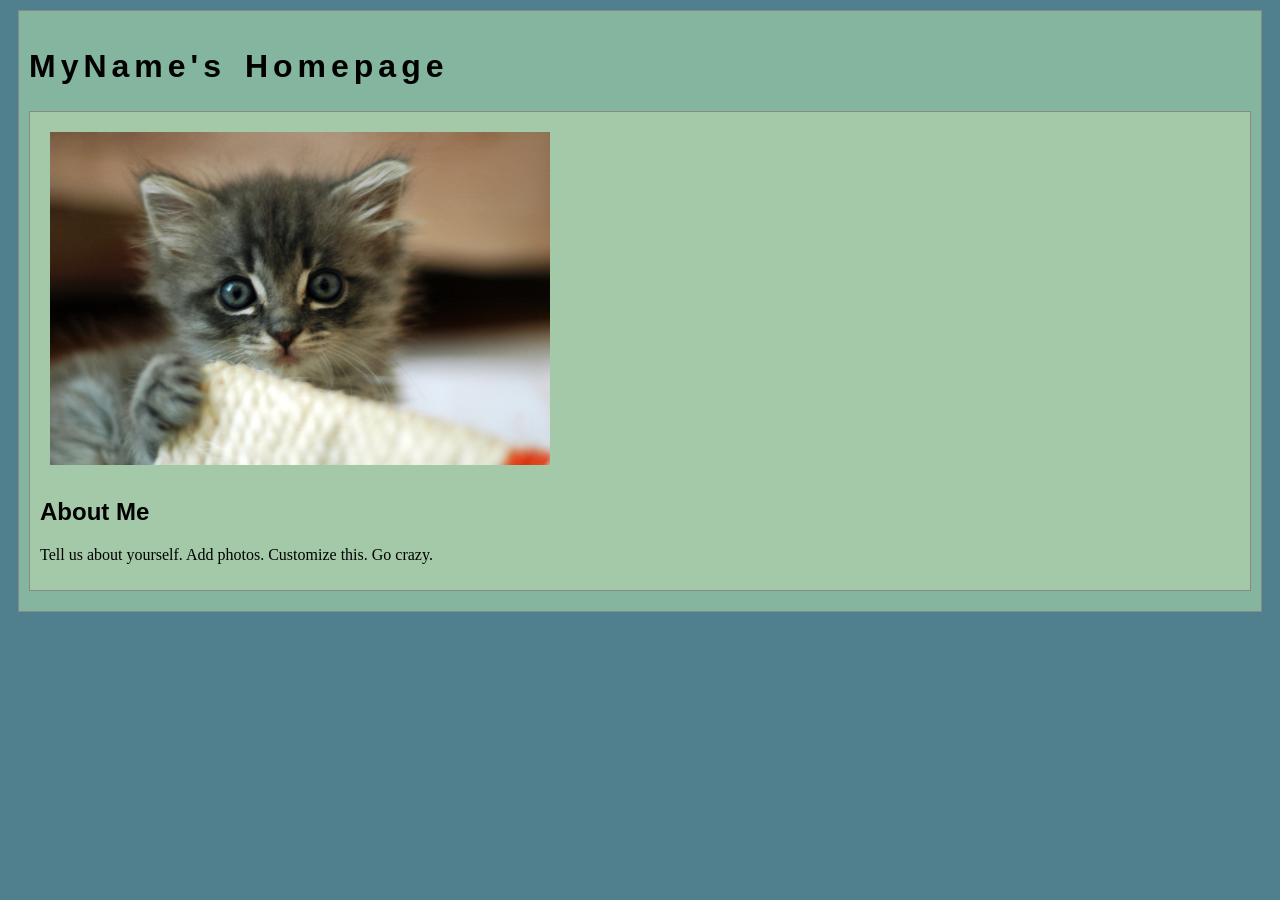
==== index.html @ 855416c6 "Initial commit" ====
<!DOCTYPE html>
<html>
<head>
	<!-- This title is used for tabs and bookmarks -->
	<title>MyName's Homepage</title>

	<!-- Use UTF character set, a good idea with any webpage -->
	<meta charset="UTF-8" />
	<!-- Set viewport so page remains consistently scaled w narrow devices -->
	<meta name="viewport" content="width=device-width, initial-scale=1.0" />

	<!-- Include a sitewide CSS file for consistent styling across the site -->
	<link rel="stylesheet" type="text/css" href="css/site.css">
	<!-- Lab-specifc CSS file for any special styling of this particular page -->
	<link rel="stylesheet" type="text/css" href="css/homepage.css">
	<!-- Link to javascript file - DEFER waits until all elements are rendered -->

	<!-- <script type="text/javascript" src="./js/lab.js" DEFER></script> -->
</head>
<body>
	<!-- Style this page by changing the CSS in ../css/site.css or css/lab.css -->
	<main id="content">
		<section>
			<h1>MyName's Homepage</h1>
			<div class="minor-section">
					<!-- Note that all filenames use lowercase and no spaces -->
					<img class="cat-photo" src="./img/cute-grey-kitten.jpg">
					<h2>About Me</h2>
					<p>Tell us about yourself. Add photos. Customize this. Go crazy.</p>
			</div>

		</section>
		<nav id="links">
			<!-- Put links to labs here. -->
		</nav>
	</main>
</body>
</html>
---- css/site.css ----
/* we can use a single css file to style all the files in our wwebsite */

/* you can pick your own background colors, text colors, and fonts */

/* we can select an html element tag, in this case "body" will apply to the whole document */
body {
  background-color: #50808E;
}

/* we can have rules apply to multiple elements at the same time with commas */
h1,h2,h3 {
  font-family: sans-serif;
}

/* and we can have rules that overlap other rules, both take effect */
h1 {
  letter-spacing: 5px;
  word-spacing: 5px;
  font-size: 200%;
}

/* the hashtag in a CSS selector selects an element by id, e.g., id="content" */
#content {
  margin: 10px;
  padding: 10px;
  border: solid 1px #888;
  background-color: #84B59F;
}

/* the period in a CSS selector selects an element by class, e.g., class="minor-section" */
.minor-section {
  padding: 10px;
  margin-bottom: 10px;
  border: solid 1px #888;
  background-color: #A3C9A8;
}
---- css/homepage.css ----
/* this css file will only style the homepage of our site */

.cat-photo {
  margin: 10px;
  max-width: 500px;
}
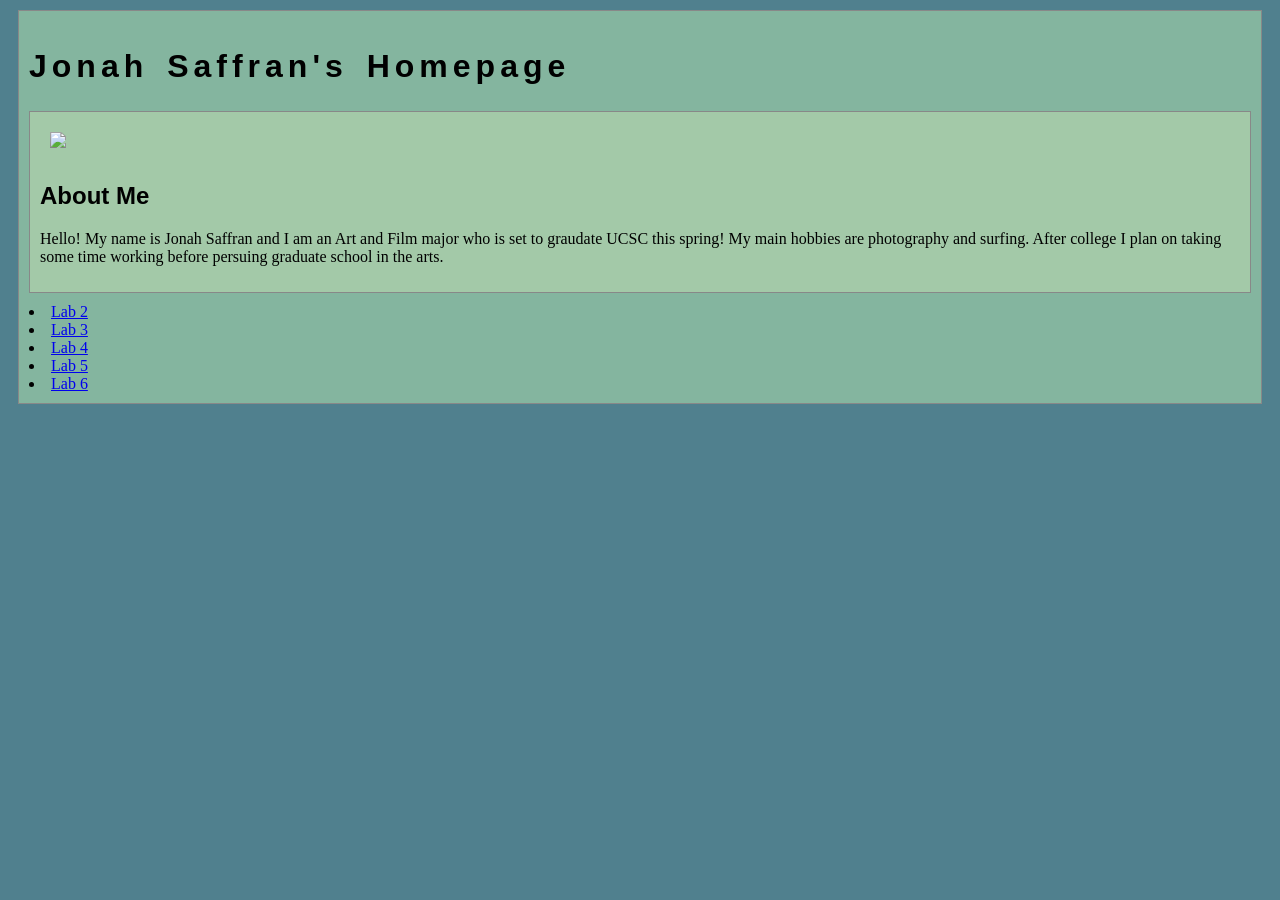
==== commit 51b5e800: "lets goooo" ====
--- a/index.html
+++ b/index.html
@@ -21,17 +21,23 @@
 	<!-- Style this page by changing the CSS in ../css/site.css or css/lab.css -->
 	<main id="content">
 		<section>
-			<h1>MyName's Homepage</h1>
+			<h1>Jonah Saffran's Homepage</h1>
 			<div class="minor-section">
 					<!-- Note that all filenames use lowercase and no spaces -->
-					<img class="cat-photo" src="./img/cute-grey-kitten.jpg">
+					<img class="cat-photo" src="img/jonah4website.jpg">
 					<h2>About Me</h2>
-					<p>Tell us about yourself. Add photos. Customize this. Go crazy.</p>
+					<p>Hello! My name is Jonah Saffran and I am an Art and Film major who is set to graudate UCSC this spring! My main hobbies are photography and surfing. After college I plan on taking some time working before persuing graduate school in the arts. </p>
 			</div>
 
 		</section>
 		<nav id="links">
 			<!-- Put links to labs here. -->
+			 <li><a href="lab2/index.html">Lab 2</a></li>
+			 <li><a href="lab3/index.html">Lab 3</a></li>
+			 <li><a href="lab4/index.html">Lab 4</a></li>
+			 <li><a href="lab5/index.html">Lab 5</a></li>
+			 <li><a href="lab6/index.html">Lab 6</a></li>
+			 
 		</nav>
 	</main>
 </body>
